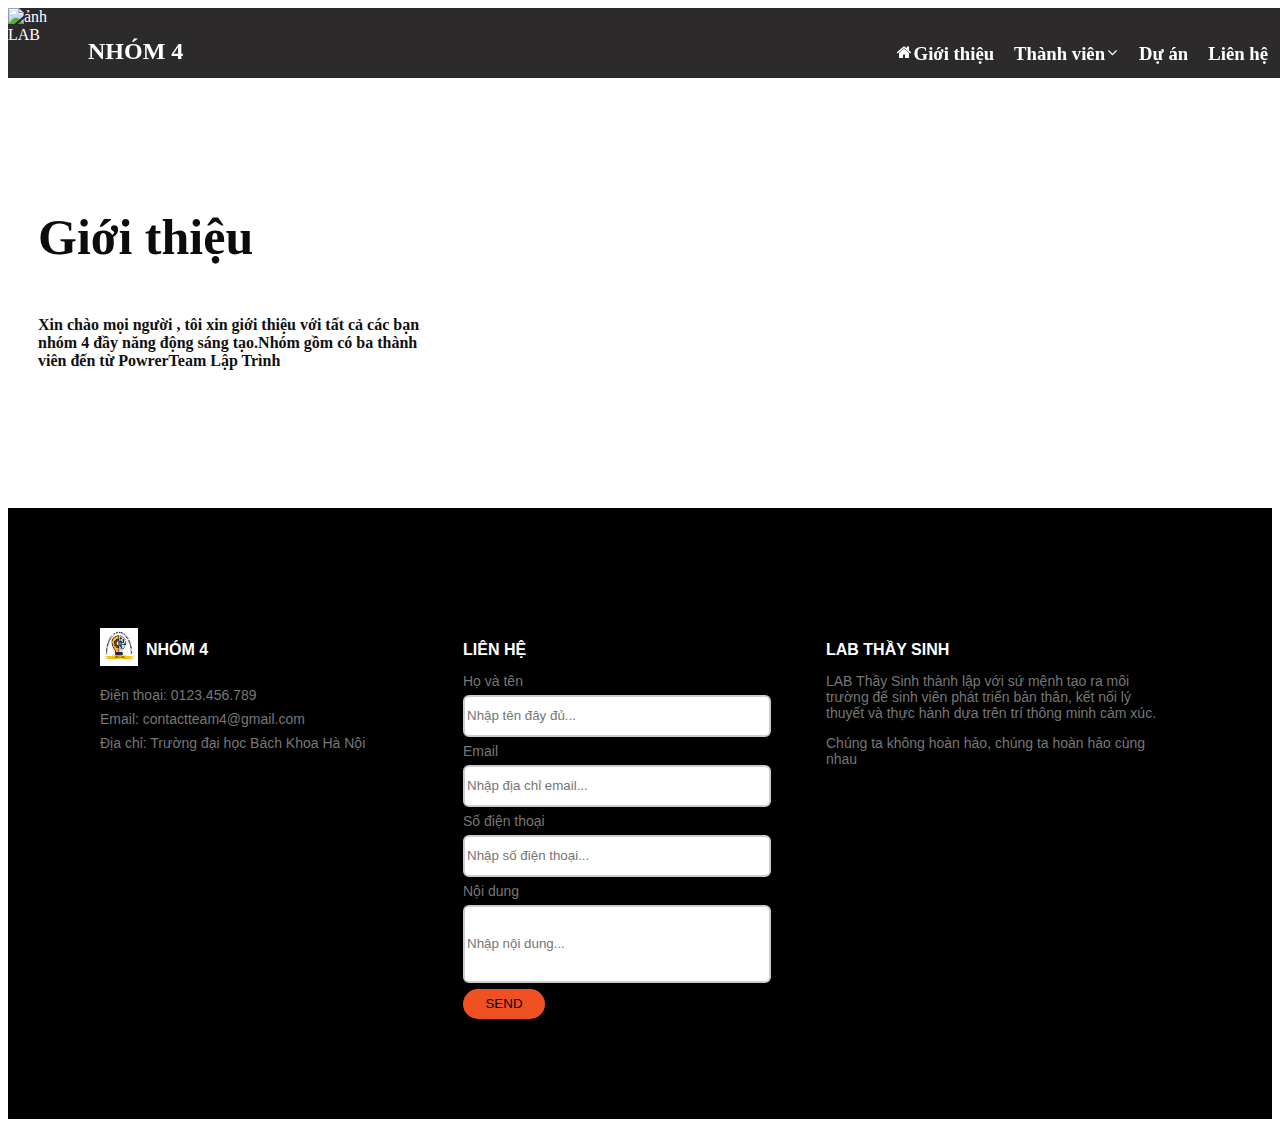
==== header.html @ 6174cf1d "Header+Header+Lienhe" ====
<!DOCTYPE html>
<html lang="en">
<head>
    <meta charset="UTF-8">
    <meta http-equiv="X-UA-Compatible" content="IE=edge">
    <meta name="viewport" content="width=device-width, initial-scale=1.0">
    <title>Document</title>
    <link rel="stylesheet" href="./main/fonts/font-awesome-4.7.0/css/font-awesome.min.css" class="">
    <link rel="stylesheet" href="./main/css/base.css" class="">
    <link rel="stylesheet" href="./main/css/master.css" class="">
    <link rel="stylesheet" href="https://cdnjs.cloudflare.com/ajax/libs/normalize/8.0.1/normalize.min.css">
</head>
<body>
    <div class="team4">
        <div class="header">
            <div class="block1__part1">
                <img src=" https://scontent.fhan15-1.fna.fbcdn.net/v/t1.6435-9/118727440_601121213899361_730076051038201443_n.jpg?_nc_cat=105&ccb=1-6&_nc_sid=09cbfe&_nc_ohc=tc1P_8HYi6sAX_at7LN&_nc_ht=scontent.fhan15-1.fna&oh=00_AT8ypio-CYNA-QdkQHH1qDUF2lwXAs_03to13mrPwwXauw&oe=62A495B1" alt="ảnh LAB" class="image">
                <h2 class="title">NHÓM 4</h2>
            </div>
            <ul class="block1__part2">
                <li class="block1__part2--item">
                         <i class="icon fa fa-home " aria-hidden="true"> </i>
                         <h3 ><a href="#Body1" class="name" >Giới thiệu</a></h3> 
                </li>
                <li class="block1__part2--item">
                    <div class="block1__part2--item1"> 
                        <div class="notify">
                             <h3 class="">Thành viên</h3>
                             <i class="icon fa fa-angle-down " aria-hidden="true"></i>
                        </div>
                        <div class="block1__notify--list">
                            <a href="" class="">
                             <p class="block1__notify--item">Trần Minh Thành</p>
                            </a>
                            <a href="" class="">
                             <p class="block1__notify--item">Dương Văn Hữu</p>
                            </a>
                            <a href="" class="">
                             <p class="block1__notify--item">Trần Quang Linh</p>
                            </a>
                        </div>
                    </div>
                </li>
                <li class="block1__part2--item">
                    <h3 class=""><a href="" class="name">Dự án</a></h3>
                </li>
                <li class="block1__part2--item">
                    <h3 class=""><a href="#footer" class="name">Liên hệ</a></h3>
                </li>
            </ul>
        </div>


        <div id="Body1">
            <div class="Info">
                <div class="Info__context">
                   <h1 class="Info__title">Giới thiệu</h1>
                   <p class="Info__paragraph">Xin chào mọi người , tôi xin giới thiệu với tất cả các bạn nhóm 4 đầy năng động sáng tạo.Nhóm gồm có ba thành viên đến từ PowrerTeam Lập Trình </p>
                </div>
                <img src="https://i1.wp.com/jobloving.com/wp-content/uploads/2019/06/Teamwork-quote-We-have-an-awesome-team-wAvon-Join.jpg?resize=600%2C700" alt="" class="Info__image">
            </div>
        </div>
        



        <div id="footer">
             <div class="container">
                <div class="row">
                <div class="col col-30 footer-address">
                    <div class="footer-address-top">
                        <a href="">
                            <img src="./main/image/logo.jpg" alt="" class="footer-logo">
                        </a>
                        <h2 class="footer-heading">NHÓM 4</h2>
                        
                    </div>
                    <ul class="footer-address-list">
                        <li>
                            Điện thoại: 0123.456.789
                        </li>
                        <li>
                            Email: contactteam4@gmail.com
                        </li>
                        <li>
                            Địa chỉ: Trường đại học Bách Khoa Hà Nội
                        </li>
                    </ul>
                </div>
                <div class="col col-40 footer-contact">
                    <h2 class="footer-heading">
                        LIÊN HỆ
                    </h2>
                    <form class="form-contact">
                        <div class="text-input">
                            <label> Họ và tên</label>
                            <div class="input-type">
                                <input type="text" placeholder="Nhập tên đây đủ...">
                            </div>
                        </div>
                        <div class="text-input">
                            <label> Email</label>
                            <div class="input-type">
                                <input type="email"  placeholder="Nhập địa chỉ email..." name="email">
                            </div>
                        </div>
                        <div class="text-input">
                            <label> Số điện thoại</label>
                            <div class="input-type">
                                <input data-form-type="phone" placeholder="Nhập số điện thoại..." name="phone">
                            </div>
                        </div>

                        <div class="text-input">
                            <label> Nội dung</label>
                            <div class="input-type">
                                <input data-form-type="text" placeholder="Nhập nội dung..." name="description" class="input-desc">
                            </div>
                        </div>
                        <div class="button">
                            <button>SEND</button>
                        </div>
                    </form>
                </div>

                <div class="col col-30 footer-organization">
                    <h2 class="footer-heading">LAB THẦY SINH</h2>
                    <p>LAB Thầy Sinh thành lập với sứ mệnh tạo ra môi trường để sinh viên phát triển bản thân, kết nối lý thuyết và thực hành dựa trên trí thông minh cảm xúc.</p>
                    <p>Chúng ta không hoàn hảo, chúng ta hoàn hảo cùng nhau</p>
                    <div class="footer-social">
                        
                </div>
                </div>
            </div>
        </div>


    </div>

</body>
</html>
---- main/css/base.css ----
*{
    box-sizing:inherit;
}
.html{
  font-size: 62.5%; 
  font-family: 'Roboto', sans-serif;
  line-height:1.6 rem;
   box-sizing:border-box;
 }
---- main/css/master.css ----
.team4{
    display:flex;
    flex-direction: column;
}
/* Phần Header */
.header{
   display:inline-flex;
   background:  rgb(44, 42, 42)  ;
   width:100%;
   height:70px;
   position:fixed;
   flex-direction: row;
   justify-content: space-between;
   margin-bottom:100px;
   flex:1
}
.block1__part1{
    display:flex;
    color:#fff;
    cursor:text;
    flex-direction:row;
  
}
.title{
    font-weight:700;
    margin-top:30px;
}
.image{
    height:70px;
    width: 70px;
    margin-right:10px;
}
.block1__part2{
    list-style:none;
    display:flex;
    flex-direction: row;
    cursor:pointer;
    color:#fff;
    font-weight:600;
}
.icon{
    font-weight:500;
    margin:  20px 2px 15px 2px ;
}
.block1__part2--item{
     margin: 0px 20px 60px 0px; 
    display:inline-flex;
    flex-direction: row;
}
.block1__part2--item:hover{
    color:aqua;
}
.notify{
    display:flex;
    flex-direction: row;
}
.block1__part2--item1{
    display:flex;
    flex-direction: column;
}
.block1__notify--list{
    list-style:none;
    background-color: #808a8d;
    position:absolute;
    right:160px;
    top:100%;
    width :130px;
    transform-origin: top;
    animation: block1__notify--listGrowth ease-in 0.2s;
    display:none;
}
.block1__notify--item{
    text-align:center;
    font-size: 0.9rem;
    font-weight: 500;
    color:#fff
}
.block1__notify--item:hover{
     color: #000;;
}
@keyframes block1__notify--listGrowth{
      from{
          opacity:0;
          transform: scale(0);
      }
      to{
        opacity:1;
        transform:  scale(1);
      }
}
.block1__part2--item1:hover .block1__notify--list{
    display:block;
}
.name{
    text-decoration:none ;
    color:#fff;
}
.name:hover{
    color:aqua;
}


.Info{
    display:flex;
    flex-direction:row;
    /* background-image: url(https://tse2.mm.bing.net/th?id=OIP.JZCmdQ8R47zWpbUi-knZUAAAAA&pid=Api&P=0&w=251&h=177);
    background-repeat: none; */
    height:500px;
    
}



/* Block2 */
.Info__context{
    flex:1;
    display:flex;
    flex-direction: column;
    justify-content:space-around;
   
}
.Info__title{
    color:#0c0c0c;
    font-size:50px;
    margin-top:200px;
    flex:1;
    text-align:left;
    margin-left:30px;
}
.Info__paragraph{
    margin-bottom:250px;
    flex:1;
    font-weight:600 ;
    color:rgb(17, 16, 16);
    text-align:left;
    max-width:400px;
    margin-left:30px;
}
.Info__image{
    margin-top:60px;
    /* margin-bottom: 50px; */ 
    height:450px;
    cursor :text;
    flex:1;
}







/* Footer */
.row{
    display: flex;
    /* flex-wrap: wrap; */
    margin-left: 15px;
    margin-right: 15px;
}

.col{
    width: 100%;
    position: relative;
    padding-left: 15px;
    padding-right: 15px;
    flex:1;
}

.col-30{
    flex: 0 0 30%;
}

.col-40{
    flex: 0 0 30%;
}


#footer{
    display: flex;
    font-size: 10px;
    display: block;
    padding-top: 120px;
    font-family: 'Poppins', sans-serif;
    background-color: #000;
    color: #777777;
    padding-bottom: 100px;
}

.container{
    justify-content: space-around;
    width: 100%;
    max-width: 1140px;
    margin-left: auto;
    margin-right: auto;
    padding: auto;
}

.footer-address-top{
    display: flex;
    justify-items: center;
}

.footer-address-top img{
    margin-right: 8px;
    width:38px;
    height: 38px;
}

.footer-heading{
    font-size: 1.6em;
    color: #fff;
   
    font-weight: 600;
}

.footer-address-list{
    list-style: none;
    font-size: 1.4em;
    padding: 0;
    
}
.footer-address-list li{
    margin-bottom: 8px;
}

/* .footer-contact{ */


.text-input{
    font-size: 1.4em;
    margin-bottom: 6px;
}

.text-input label{
    padding-bottom: 6px;
    display: block;
}

.input-type input{
    border: 2px solid #ccc;
    border-radius: 6px;
    height: 36px;
    width: 90%;
}

.input-type .input-desc{
    height: 72px;
}

.button{
    font-size: 1.5em;
    justify-items: center;
    
    
}
.button button{
    border: 5px;
    width: 70px;
    height: 28px;
    border-radius: 20px;
    cursor: pointer;
    background-color: #f05123;
}

.footer-organization p{
    font-size: 1.4em;
}
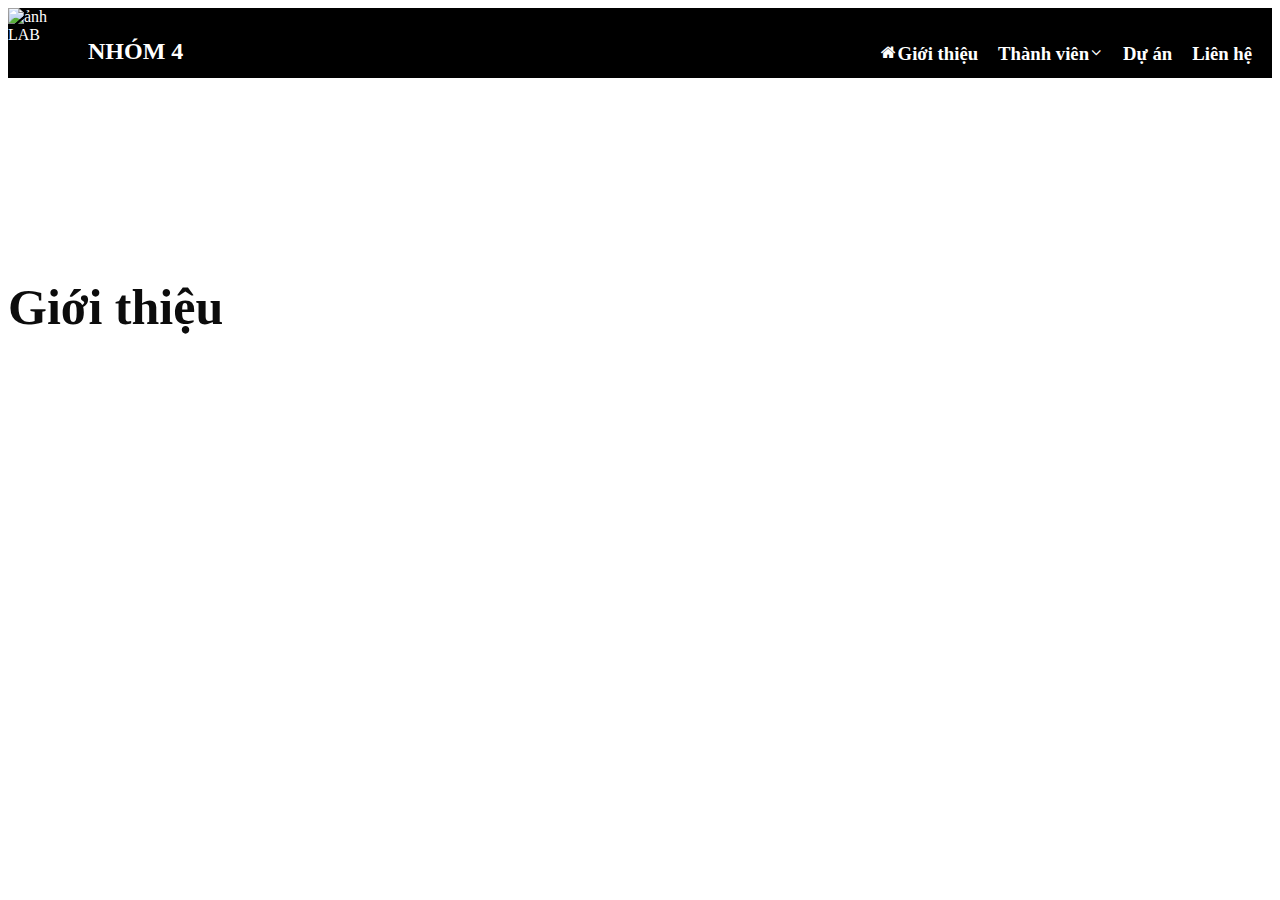
==== commit 83d7ea51: "linh" ====
--- a/header.html
+++ b/header.html
@@ -11,16 +11,19 @@
     <link rel="stylesheet" href="https://cdnjs.cloudflare.com/ajax/libs/normalize/8.0.1/normalize.min.css">
 </head>
 <body>
-    <div class="team4">
-        <div class="header">
+    <div id="team4">
+        <!-- Thành làm -->
+        <header class="block1">
             <div class="block1__part1">
                 <img src=" https://scontent.fhan15-1.fna.fbcdn.net/v/t1.6435-9/118727440_601121213899361_730076051038201443_n.jpg?_nc_cat=105&ccb=1-6&_nc_sid=09cbfe&_nc_ohc=tc1P_8HYi6sAX_at7LN&_nc_ht=scontent.fhan15-1.fna&oh=00_AT8ypio-CYNA-QdkQHH1qDUF2lwXAs_03to13mrPwwXauw&oe=62A495B1" alt="ảnh LAB" class="image">
                 <h2 class="title">NHÓM 4</h2>
             </div>
             <ul class="block1__part2">
                 <li class="block1__part2--item">
+                    <a href="#Info" class="name" ></a>
                          <i class="icon fa fa-home " aria-hidden="true"> </i>
-                         <h3 ><a href="#Body1" class="name" >Giới thiệu</a></h3> 
+                         <h3 >Giới thiệu</h3> 
+                    </a>
                 </li>
                 <li class="block1__part2--item">
                     <div class="block1__part2--item1"> 
@@ -42,97 +45,29 @@
                     </div>
                 </li>
                 <li class="block1__part2--item">
-                    <h3 class=""><a href="" class="name">Dự án</a></h3>
+                    <h3 class="">Dự án</h3>
                 </li>
                 <li class="block1__part2--item">
-                    <h3 class=""><a href="#footer" class="name">Liên hệ</a></h3>
+                    <h3 class="">Liên hệ</h3>
                 </li>
             </ul>
-        </div>
+        </header>
 
 
-        <div id="Body1">
-            <div class="Info">
-                <div class="Info__context">
-                   <h1 class="Info__title">Giới thiệu</h1>
-                   <p class="Info__paragraph">Xin chào mọi người , tôi xin giới thiệu với tất cả các bạn nhóm 4 đầy năng động sáng tạo.Nhóm gồm có ba thành viên đến từ PowrerTeam Lập Trình </p>
-                </div>
-                <img src="https://i1.wp.com/jobloving.com/wp-content/uploads/2019/06/Teamwork-quote-We-have-an-awesome-team-wAvon-Join.jpg?resize=600%2C700" alt="" class="Info__image">
-            </div>
+        <div id="block2">
+             <div class="Info">
+                 <div class="Info__context">
+                    <h1 class="Info__title">Giới thiệu</h1>
+                    <p class="Info__paragraph">Tôi xin giới thiệu với các bạn nhóm nhạc nữ K / DA bao gồm Akali, Ahri, Evelyn và Kai’sa. Sân khấu chính của CKTG là lần đầu tiên nhóm biểu diễn trước hàng nghìn người hâm mộ Liên Minh Huyền Thoại</p>
+                 </div>
+                 <img src="https://i1.wp.com/jobloving.com/wp-content/uploads/2019/06/Teamwork-quote-We-have-an-awesome-team-wAvon-Join.jpg?resize=600%2C700" alt="" class="Info__image">
+             </div>
+
         </div>
         
-
-
-
-        <div id="footer">
-             <div class="container">
-                <div class="row">
-                <div class="col col-30 footer-address">
-                    <div class="footer-address-top">
-                        <a href="">
-                            <img src="./main/image/logo.jpg" alt="" class="footer-logo">
-                        </a>
-                        <h2 class="footer-heading">NHÓM 4</h2>
-                        
-                    </div>
-                    <ul class="footer-address-list">
-                        <li>
-                            Điện thoại: 0123.456.789
-                        </li>
-                        <li>
-                            Email: contactteam4@gmail.com
-                        </li>
-                        <li>
-                            Địa chỉ: Trường đại học Bách Khoa Hà Nội
-                        </li>
-                    </ul>
-                </div>
-                <div class="col col-40 footer-contact">
-                    <h2 class="footer-heading">
-                        LIÊN HỆ
-                    </h2>
-                    <form class="form-contact">
-                        <div class="text-input">
-                            <label> Họ và tên</label>
-                            <div class="input-type">
-                                <input type="text" placeholder="Nhập tên đây đủ...">
-                            </div>
-                        </div>
-                        <div class="text-input">
-                            <label> Email</label>
-                            <div class="input-type">
-                                <input type="email"  placeholder="Nhập địa chỉ email..." name="email">
-                            </div>
-                        </div>
-                        <div class="text-input">
-                            <label> Số điện thoại</label>
-                            <div class="input-type">
-                                <input data-form-type="phone" placeholder="Nhập số điện thoại..." name="phone">
-                            </div>
-                        </div>
-
-                        <div class="text-input">
-                            <label> Nội dung</label>
-                            <div class="input-type">
-                                <input data-form-type="text" placeholder="Nhập nội dung..." name="description" class="input-desc">
-                            </div>
-                        </div>
-                        <div class="button">
-                            <button>SEND</button>
-                        </div>
-                    </form>
-                </div>
-
-                <div class="col col-30 footer-organization">
-                    <h2 class="footer-heading">LAB THẦY SINH</h2>
-                    <p>LAB Thầy Sinh thành lập với sứ mệnh tạo ra môi trường để sinh viên phát triển bản thân, kết nối lý thuyết và thực hành dựa trên trí thông minh cảm xúc.</p>
-                    <p>Chúng ta không hoàn hảo, chúng ta hoàn hảo cùng nhau</p>
-                    <div class="footer-social">
-                        
-                </div>
-                </div>
-            </div>
-        </div>
+        <footer class="block3">
+            
+        </footer>
 
 
     </div>
--- a/main/css/master.css
+++ b/main/css/master.css
@@ -1,18 +1,13 @@
-.team4{
-    display:flex;
-    flex-direction: column;
-}
 /* Phần Header */
-.header{
+.block1{
    display:inline-flex;
-   background:  rgb(44, 42, 42)  ;
+   background:  black  ;
    width:100%;
    height:70px;
    position:fixed;
    flex-direction: row;
    justify-content: space-between;
-   margin-bottom:100px;
-   flex:1
+   position:sticky;
 }
 .block1__part1{
     display:flex;
@@ -22,7 +17,7 @@
   
 }
 .title{
-    font-weight:700;
+    font-weight:900;
     margin-top:30px;
 }
 .image{
@@ -91,177 +86,157 @@
 .block1__part2--item1:hover .block1__notify--list{
     display:block;
 }
-.name{
-    text-decoration:none ;
-    color:#fff;
-}
-.name:hover{
-    color:aqua;
-}
-
+
+/* Phần Block2 */
 
 .Info{
     display:flex;
     flex-direction:row;
-    /* background-image: url(https://tse2.mm.bing.net/th?id=OIP.JZCmdQ8R47zWpbUi-knZUAAAAA&pid=Api&P=0&w=251&h=177);
-    background-repeat: none; */
+    background-image: url(https://tse2.mm.bing.net/th?id=OIP.JZCmdQ8R47zWpbUi-knZUAAAAA&pid=Api&P=0&w=251&h=177);
+    background-repeat: none;
     height:500px;
-    
-}
-
-
-
-/* Block2 */
+}
 .Info__context{
     flex:1;
     display:flex;
-    flex-direction: column;
-    justify-content:space-around;
-   
+    flex-direction: row;
+    justify-content: space-between;
 }
 .Info__title{
     color:#0c0c0c;
     font-size:50px;
     margin-top:200px;
     flex:1;
-    text-align:left;
-    margin-left:30px;
 }
 .Info__paragraph{
-    margin-bottom:250px;
-    flex:1;
-    font-weight:600 ;
-    color:rgb(17, 16, 16);
-    text-align:left;
-    max-width:400px;
-    margin-left:30px;
+    margin-top:170px;
+    flex:1;
+    font-weight:400 ;
+    color:#fff;
 }
 .Info__image{
-    margin-top:60px;
-    /* margin-bottom: 50px; */ 
-    height:450px;
+    flex:1;
+    height:500px;
     cursor :text;
-    flex:1;
-}
-
-
-
-
-
-
-
-/* Footer */
-.row{
-    display: flex;
-    /* flex-wrap: wrap; */
-    margin-left: 15px;
-    margin-right: 15px;
-}
-
-.col{
-    width: 100%;
-    position: relative;
-    padding-left: 15px;
-    padding-right: 15px;
-    flex:1;
-}
-
-.col-30{
-    flex: 0 0 30%;
-}
-
-.col-40{
-    flex: 0 0 30%;
-}
-
-
-#footer{
-    display: flex;
-    font-size: 10px;
-    display: block;
-    padding-top: 120px;
-    font-family: 'Poppins', sans-serif;
-    background-color: #000;
-    color: #777777;
-    padding-bottom: 100px;
-}
-
-.container{
-    justify-content: space-around;
-    width: 100%;
-    max-width: 1140px;
-    margin-left: auto;
-    margin-right: auto;
-    padding: auto;
-}
-
-.footer-address-top{
-    display: flex;
-    justify-items: center;
-}
-
-.footer-address-top img{
-    margin-right: 8px;
-    width:38px;
-    height: 38px;
-}
-
-.footer-heading{
-    font-size: 1.6em;
-    color: #fff;
-   
-    font-weight: 600;
-}
-
-.footer-address-list{
-    list-style: none;
-    font-size: 1.4em;
-    padding: 0;
+}
+
+
+
+
+/* phần Block3 */
+
+ .row{
+     display: flex;
+     flex-wrap: wrap;
+     margin-left: 15px;
+     margin-right: 15px;
+ }
+ 
+ .col{
+     width: 100%;
+     position: relative;
+     padding-left: 15px;
+     padding-right: 15px;
+ }
+ 
+ .col-30{
+     flex: 0 0 30%;
+ }
+ 
+ .col-40{
+     flex: 0 0 40%;
+ }
+ 
+ 
+ #footer{
+     display: flex;
+     font-size: 10px;
+     display: block;
+     padding-top: 120px;
+     font-family: 'Poppins', sans-serif;
+     background-color: #000;
+     color: #777777;
+     padding-bottom: 100px;
+ }
+ 
+ .container{
+     justify-content: space-around;
+     width: 100%;
+     max-width: 1140px;
+     margin-left: auto;
+     margin-right: auto;
+     padding: auto;
+ }
+ 
+ .footer-address-top{
+     display: flex;
+     justify-items: center;
+ }
+ 
+ .footer-address-top img{
+     margin-right: 8px;
+     width:38px;
+     height: 38px;
+ }
+ 
+ .footer-heading{
+     font-size: 1.6em;
+     color: #fff;
     
-}
-.footer-address-list li{
-    margin-bottom: 8px;
-}
-
-/* .footer-contact{ */
-
-
-.text-input{
-    font-size: 1.4em;
-    margin-bottom: 6px;
-}
-
-.text-input label{
-    padding-bottom: 6px;
-    display: block;
-}
-
-.input-type input{
-    border: 2px solid #ccc;
-    border-radius: 6px;
-    height: 36px;
-    width: 90%;
-}
-
-.input-type .input-desc{
-    height: 72px;
-}
-
-.button{
-    font-size: 1.5em;
-    justify-items: center;
-    
-    
-}
-.button button{
-    border: 5px;
-    width: 70px;
-    height: 28px;
-    border-radius: 20px;
-    cursor: pointer;
-    background-color: #f05123;
-}
-
-.footer-organization p{
-    font-size: 1.4em;
-}
+     font-weight: 600;
+ }
+ 
+ .footer-address-list{
+     list-style: none;
+     font-size: 1.4em;
+     padding: 0;
+     
+ }
+ .footer-address-list li{
+     margin-bottom: 8px;
+ }
+ 
+ .footer-contact{
+ 
+ }
+ 
+ .text-input{
+     font-size: 1.4em;
+     margin-bottom: 6px;
+ }
+ 
+ .text-input label{
+     padding-bottom: 6px;
+     display: block;
+ }
+ 
+ .input-type input{
+     border: 2px solid #ccc;
+     border-radius: 6px;
+     height: 36px;
+     width: 90%;
+ }
+ 
+ .input-type .input-desc{
+     height: 72px;
+ }
+ 
+ .button{
+     font-size: 1.5em;
+     justify-items: center;
+     
+     
+ }
+ .button button{
+     border: 5px;
+     width: 70px;
+     height: 28px;
+     border-radius: 20px;
+     cursor: pointer;
+     background-color: #f05123;
+ }
+ 
+ .footer-organization p{
+     font-size: 1.4em;
+ }
+ 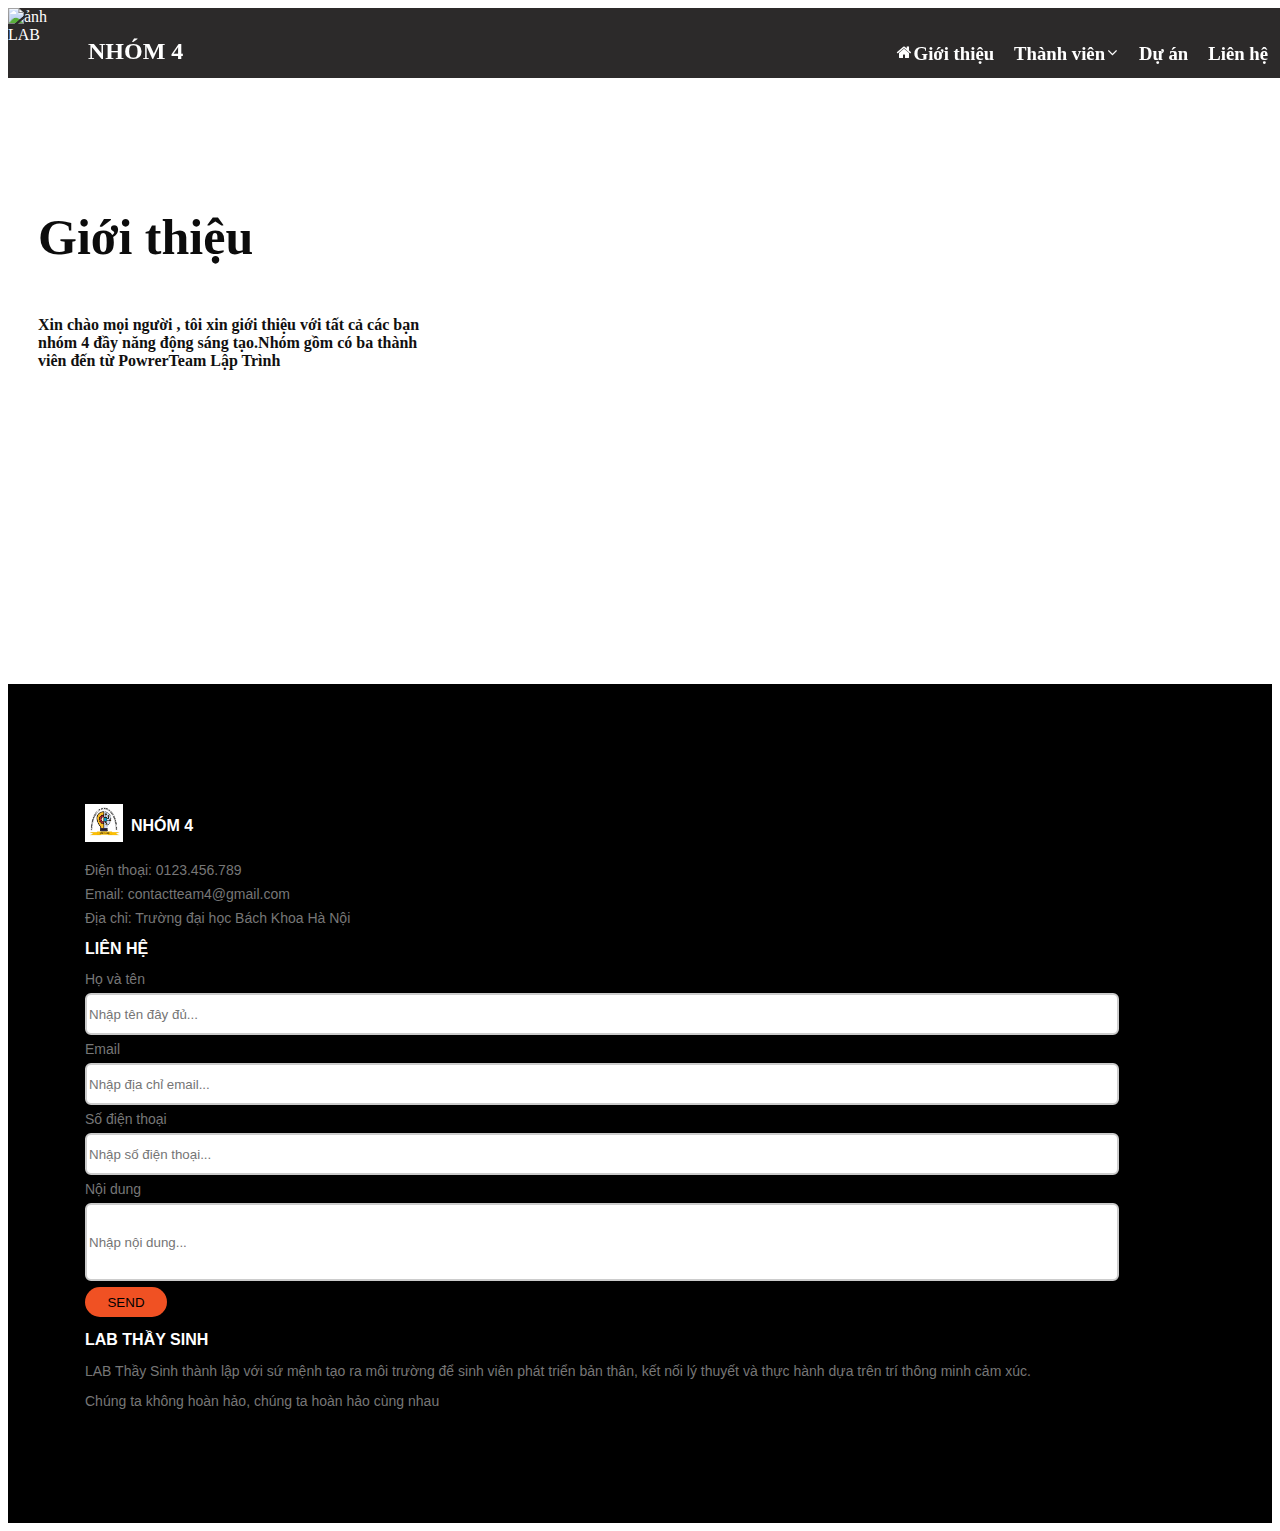
==== commit 342d6f7d: "Header+Lienhe" ====
--- a/header.html
+++ b/header.html
@@ -11,19 +11,16 @@
     <link rel="stylesheet" href="https://cdnjs.cloudflare.com/ajax/libs/normalize/8.0.1/normalize.min.css">
 </head>
 <body>
-    <div id="team4">
-        <!-- Thành làm -->
-        <header class="block1">
+    <div class="team4">
+        <div class="header">
             <div class="block1__part1">
                 <img src=" https://scontent.fhan15-1.fna.fbcdn.net/v/t1.6435-9/118727440_601121213899361_730076051038201443_n.jpg?_nc_cat=105&ccb=1-6&_nc_sid=09cbfe&_nc_ohc=tc1P_8HYi6sAX_at7LN&_nc_ht=scontent.fhan15-1.fna&oh=00_AT8ypio-CYNA-QdkQHH1qDUF2lwXAs_03to13mrPwwXauw&oe=62A495B1" alt="ảnh LAB" class="image">
                 <h2 class="title">NHÓM 4</h2>
             </div>
             <ul class="block1__part2">
                 <li class="block1__part2--item">
-                    <a href="#Info" class="name" ></a>
                          <i class="icon fa fa-home " aria-hidden="true"> </i>
-                         <h3 >Giới thiệu</h3> 
-                    </a>
+                         <h3 ><a href="#Body1" class="name" >Giới thiệu</a></h3> 
                 </li>
                 <li class="block1__part2--item">
                     <div class="block1__part2--item1"> 
@@ -45,29 +42,97 @@
                     </div>
                 </li>
                 <li class="block1__part2--item">
-                    <h3 class="">Dự án</h3>
+                    <h3 class=""><a href="" class="name">Dự án</a></h3>
                 </li>
                 <li class="block1__part2--item">
-                    <h3 class="">Liên hệ</h3>
+                    <h3 class=""><a href="#footer" class="name">Liên hệ</a></h3>
                 </li>
             </ul>
-        </header>
+        </div>
 
 
-        <div id="block2">
-             <div class="Info">
-                 <div class="Info__context">
-                    <h1 class="Info__title">Giới thiệu</h1>
-                    <p class="Info__paragraph">Tôi xin giới thiệu với các bạn nhóm nhạc nữ K / DA bao gồm Akali, Ahri, Evelyn và Kai’sa. Sân khấu chính của CKTG là lần đầu tiên nhóm biểu diễn trước hàng nghìn người hâm mộ Liên Minh Huyền Thoại</p>
-                 </div>
-                 <img src="https://i1.wp.com/jobloving.com/wp-content/uploads/2019/06/Teamwork-quote-We-have-an-awesome-team-wAvon-Join.jpg?resize=600%2C700" alt="" class="Info__image">
-             </div>
-
+        <div id="Body1">
+            <div class="Info">
+                <div class="Info__context">
+                   <h1 class="Info__title">Giới thiệu</h1>
+                   <p class="Info__paragraph">Xin chào mọi người , tôi xin giới thiệu với tất cả các bạn nhóm 4 đầy năng động sáng tạo.Nhóm gồm có ba thành viên đến từ PowrerTeam Lập Trình </p>
+                </div>
+                <img src="https://i1.wp.com/jobloving.com/wp-content/uploads/2019/06/Teamwork-quote-We-have-an-awesome-team-wAvon-Join.jpg?resize=600%2C700" alt="" class="Info__image">
+            </div>
         </div>
         
-        <footer class="block3">
-            
-        </footer>
+
+
+
+        <div id="footer">
+             <div class="container">
+                <div class="row">
+                <div class="col col-30 footer-address">
+                    <div class="footer-address-top">
+                        <a href="">
+                            <img src="./main/image/logo.jpg" alt="" class="footer-logo">
+                        </a>
+                        <h2 class="footer-heading">NHÓM 4</h2>
+                        
+                    </div>
+                    <ul class="footer-address-list">
+                        <li>
+                            Điện thoại: 0123.456.789
+                        </li>
+                        <li>
+                            Email: contactteam4@gmail.com
+                        </li>
+                        <li>
+                            Địa chỉ: Trường đại học Bách Khoa Hà Nội
+                        </li>
+                    </ul>
+                </div>
+                <div class="col col-40 footer-contact">
+                    <h2 class="footer-heading">
+                        LIÊN HỆ
+                    </h2>
+                    <form class="form-contact">
+                        <div class="text-input">
+                            <label> Họ và tên</label>
+                            <div class="input-type">
+                                <input type="text" placeholder="Nhập tên đây đủ...">
+                            </div>
+                        </div>
+                        <div class="text-input">
+                            <label> Email</label>
+                            <div class="input-type">
+                                <input type="email"  placeholder="Nhập địa chỉ email..." name="email">
+                            </div>
+                        </div>
+                        <div class="text-input">
+                            <label> Số điện thoại</label>
+                            <div class="input-type">
+                                <input data-form-type="phone" placeholder="Nhập số điện thoại..." name="phone">
+                            </div>
+                        </div>
+
+                        <div class="text-input">
+                            <label> Nội dung</label>
+                            <div class="input-type">
+                                <input data-form-type="text" placeholder="Nhập nội dung..." name="description" class="input-desc">
+                            </div>
+                        </div>
+                        <div class="button">
+                            <button>SEND</button>
+                        </div>
+                    </form>
+                </div>
+
+                <div class="col col-30 footer-organization">
+                    <h2 class="footer-heading">LAB THẦY SINH</h2>
+                    <p>LAB Thầy Sinh thành lập với sứ mệnh tạo ra môi trường để sinh viên phát triển bản thân, kết nối lý thuyết và thực hành dựa trên trí thông minh cảm xúc.</p>
+                    <p>Chúng ta không hoàn hảo, chúng ta hoàn hảo cùng nhau</p>
+                    <div class="footer-social">
+                        
+                </div>
+                </div>
+            </div>
+        </div>
 
 
     </div>
--- a/main/css/master.css
+++ b/main/css/master.css
@@ -1,13 +1,18 @@
+.team4{
+    display:flex;
+    flex-direction: column;
+}
 /* Phần Header */
-.block1{
+.header{
    display:inline-flex;
-   background:  black  ;
+   background:  rgb(44, 42, 42)  ;
    width:100%;
    height:70px;
    position:fixed;
    flex-direction: row;
    justify-content: space-between;
-   position:sticky;
+   margin-bottom:100px;
+   flex:1
 }
 .block1__part1{
     display:flex;
@@ -17,7 +22,7 @@
   
 }
 .title{
-    font-weight:900;
+    font-weight:700;
     margin-top:30px;
 }
 .image{
@@ -86,43 +91,70 @@
 .block1__part2--item1:hover .block1__notify--list{
     display:block;
 }
-
+.name{
+    text-decoration:none ;
+    color:#fff;
+}
+.name:hover{
+    color:aqua;
+}
+
+<<<<<<< HEAD
 /* Phần Block2 */
+=======
+>>>>>>> linh
 
 .Info{
     display:flex;
     flex-direction:row;
-    background-image: url(https://tse2.mm.bing.net/th?id=OIP.JZCmdQ8R47zWpbUi-knZUAAAAA&pid=Api&P=0&w=251&h=177);
-    background-repeat: none;
+    /* background-image: url(https://tse2.mm.bing.net/th?id=OIP.JZCmdQ8R47zWpbUi-knZUAAAAA&pid=Api&P=0&w=251&h=177);
+    background-repeat: none; */
     height:500px;
-}
+    
+}
+
+
+
+/* Block2 */
 .Info__context{
     flex:1;
     display:flex;
-    flex-direction: row;
-    justify-content: space-between;
+    flex-direction: column;
+    justify-content:space-around;
+   
 }
 .Info__title{
     color:#0c0c0c;
     font-size:50px;
     margin-top:200px;
     flex:1;
+    text-align:left;
+    margin-left:30px;
 }
 .Info__paragraph{
-    margin-top:170px;
-    flex:1;
-    font-weight:400 ;
-    color:#fff;
+    margin-bottom:250px;
+    flex:1;
+    font-weight:600 ;
+    color:rgb(17, 16, 16);
+    text-align:left;
+    max-width:400px;
+    margin-left:30px;
 }
 .Info__image{
-    flex:1;
-    height:500px;
+    margin-top:60px;
+    /* margin-bottom: 50px; */ 
+    height:450px;
     cursor :text;
-}
-
-
-
-
+<<<<<<< HEAD
+=======
+    flex:1;
+>>>>>>> linh
+}
+
+
+
+
+<<<<<<< HEAD
 /* phần Block3 */
 
  .row{
@@ -239,4 +271,124 @@
  .footer-organization p{
      font-size: 1.4em;
  }
- + 
+=======
+
+
+
+/* Footer */
+.row{
+    display: flex;
+    /* flex-wrap: wrap; */
+    margin-left: 15px;
+    margin-right: 15px;
+}
+
+.col{
+    width: 100%;
+    position: relative;
+    padding-left: 15px;
+    padding-right: 15px;
+    flex:1;
+}
+
+.col-30{
+    flex: 0 0 30%;
+}
+
+.col-40{
+    flex: 0 0 30%;
+}
+
+
+#footer{
+    display: flex;
+    font-size: 10px;
+    display: block;
+    padding-top: 120px;
+    font-family: 'Poppins', sans-serif;
+    background-color: #000;
+    color: #777777;
+    padding-bottom: 100px;
+}
+
+.container{
+    justify-content: space-around;
+    width: 100%;
+    max-width: 1140px;
+    margin-left: auto;
+    margin-right: auto;
+    padding: auto;
+}
+
+.footer-address-top{
+    display: flex;
+    justify-items: center;
+}
+
+.footer-address-top img{
+    margin-right: 8px;
+    width:38px;
+    height: 38px;
+}
+
+.footer-heading{
+    font-size: 1.6em;
+    color: #fff;
+   
+    font-weight: 600;
+}
+
+.footer-address-list{
+    list-style: none;
+    font-size: 1.4em;
+    padding: 0;
+    
+}
+.footer-address-list li{
+    margin-bottom: 8px;
+}
+
+/* .footer-contact{ */
+
+
+.text-input{
+    font-size: 1.4em;
+    margin-bottom: 6px;
+}
+
+.text-input label{
+    padding-bottom: 6px;
+    display: block;
+}
+
+.input-type input{
+    border: 2px solid #ccc;
+    border-radius: 6px;
+    height: 36px;
+    width: 90%;
+}
+
+.input-type .input-desc{
+    height: 72px;
+}
+
+.button{
+    font-size: 1.5em;
+    justify-items: center;
+    
+    
+}
+.button button{
+    border: 5px;
+    width: 70px;
+    height: 28px;
+    border-radius: 20px;
+    cursor: pointer;
+    background-color: #f05123;
+}
+
+.footer-organization p{
+    font-size: 1.4em;
+}
+>>>>>>> linh
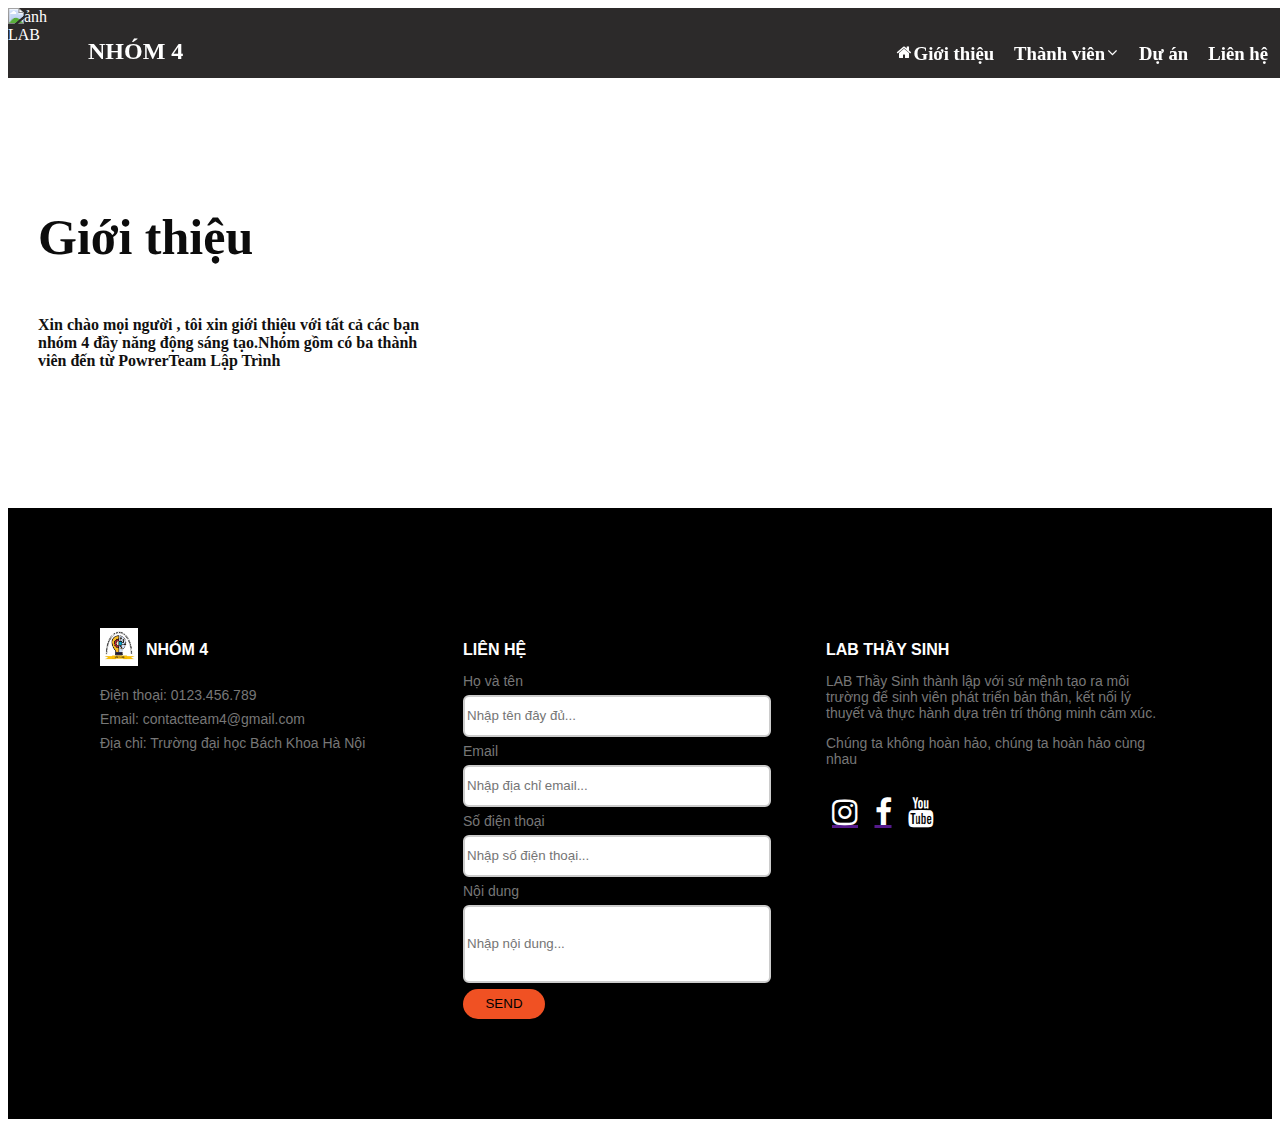
==== commit 1f512c5e: "thêm icom mạng xã hôi" ====
--- a/header.html
+++ b/header.html
@@ -128,7 +128,10 @@
                     <p>LAB Thầy Sinh thành lập với sứ mệnh tạo ra môi trường để sinh viên phát triển bản thân, kết nối lý thuyết và thực hành dựa trên trí thông minh cảm xúc.</p>
                     <p>Chúng ta không hoàn hảo, chúng ta hoàn hảo cùng nhau</p>
                     <div class="footer-social">
-                        
+                        <a href=""><i class="fa fa-instagram" aria-hidden="true"></i></a>
+                        <a href=""><i class="fa fa-facebook" aria-hidden="true"></i></a>
+                        <a href=""><i class="fa fa-youtube" aria-hidden="true"></i></a>
+                    </div>
                 </div>
                 </div>
             </div>
--- a/main/css/master.css
+++ b/main/css/master.css
@@ -99,10 +99,6 @@
     color:aqua;
 }
 
-<<<<<<< HEAD
-/* Phần Block2 */
-=======
->>>>>>> linh
 
 .Info{
     display:flex;
@@ -145,134 +141,12 @@
     /* margin-bottom: 50px; */ 
     height:450px;
     cursor :text;
-<<<<<<< HEAD
-=======
-    flex:1;
->>>>>>> linh
-}
-
-
-
-
-<<<<<<< HEAD
-/* phần Block3 */
-
- .row{
-     display: flex;
-     flex-wrap: wrap;
-     margin-left: 15px;
-     margin-right: 15px;
- }
- 
- .col{
-     width: 100%;
-     position: relative;
-     padding-left: 15px;
-     padding-right: 15px;
- }
- 
- .col-30{
-     flex: 0 0 30%;
- }
- 
- .col-40{
-     flex: 0 0 40%;
- }
- 
- 
- #footer{
-     display: flex;
-     font-size: 10px;
-     display: block;
-     padding-top: 120px;
-     font-family: 'Poppins', sans-serif;
-     background-color: #000;
-     color: #777777;
-     padding-bottom: 100px;
- }
- 
- .container{
-     justify-content: space-around;
-     width: 100%;
-     max-width: 1140px;
-     margin-left: auto;
-     margin-right: auto;
-     padding: auto;
- }
- 
- .footer-address-top{
-     display: flex;
-     justify-items: center;
- }
- 
- .footer-address-top img{
-     margin-right: 8px;
-     width:38px;
-     height: 38px;
- }
- 
- .footer-heading{
-     font-size: 1.6em;
-     color: #fff;
-    
-     font-weight: 600;
- }
- 
- .footer-address-list{
-     list-style: none;
-     font-size: 1.4em;
-     padding: 0;
-     
- }
- .footer-address-list li{
-     margin-bottom: 8px;
- }
- 
- .footer-contact{
- 
- }
- 
- .text-input{
-     font-size: 1.4em;
-     margin-bottom: 6px;
- }
- 
- .text-input label{
-     padding-bottom: 6px;
-     display: block;
- }
- 
- .input-type input{
-     border: 2px solid #ccc;
-     border-radius: 6px;
-     height: 36px;
-     width: 90%;
- }
- 
- .input-type .input-desc{
-     height: 72px;
- }
- 
- .button{
-     font-size: 1.5em;
-     justify-items: center;
-     
-     
- }
- .button button{
-     border: 5px;
-     width: 70px;
-     height: 28px;
-     border-radius: 20px;
-     cursor: pointer;
-     background-color: #f05123;
- }
- 
- .footer-organization p{
-     font-size: 1.4em;
- }
- 
-=======
+    flex:1;
+}
+
+
+
+
 
 
 
@@ -391,4 +265,17 @@
 .footer-organization p{
     font-size: 1.4em;
 }
->>>>>>> linh
+
+.footer-social{
+    display: flex;
+    margin-top: 30px;
+}
+
+.footer-social i{
+    display: block;
+    width: 38px;
+    height: 38px;
+    text-align: center;
+    font-size: 30px;
+    color: #fff;
+}
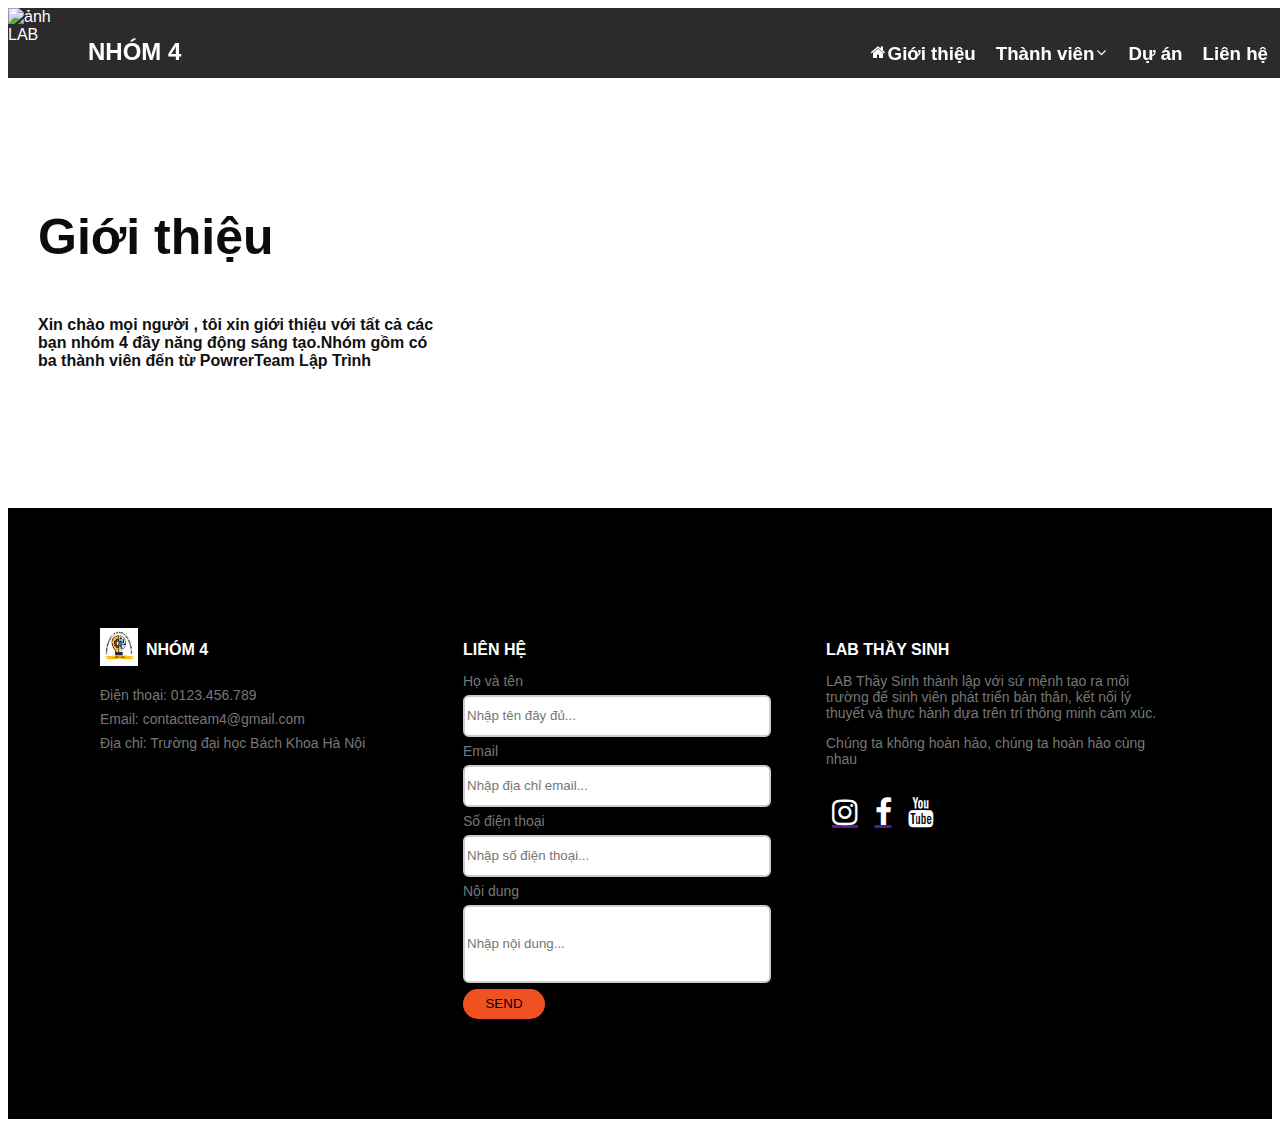
==== commit bb46a403: "cvthanh" ====
--- a/header.html
+++ b/header.html
@@ -29,13 +29,13 @@
                              <i class="icon fa fa-angle-down " aria-hidden="true"></i>
                         </div>
                         <div class="block1__notify--list">
-                            <a href="" class="">
+                            <a href="thanh.html" class="" target="_blank">
                              <p class="block1__notify--item">Trần Minh Thành</p>
                             </a>
-                            <a href="" class="">
+                            <a href="" class="" target="_blank">
                              <p class="block1__notify--item">Dương Văn Hữu</p>
                             </a>
-                            <a href="" class="">
+                            <a href="cvlinh.html" class="" target="_blank">
                              <p class="block1__notify--item">Trần Quang Linh</p>
                             </a>
                         </div>
@@ -139,6 +139,7 @@
 
 
     </div>
+   
 
 </body>
 </html>
--- a/main/css/base.css
+++ b/main/css/base.css
@@ -1,5 +1,6 @@
 *{
     box-sizing:inherit;
+    font-family: 'Poppins', sans-serif;
 }
 .html{
   font-size: 62.5%; 
--- a/main/css/master.css
+++ b/main/css/master.css
@@ -279,3 +279,4 @@
     font-size: 30px;
     color: #fff;
 }
+
